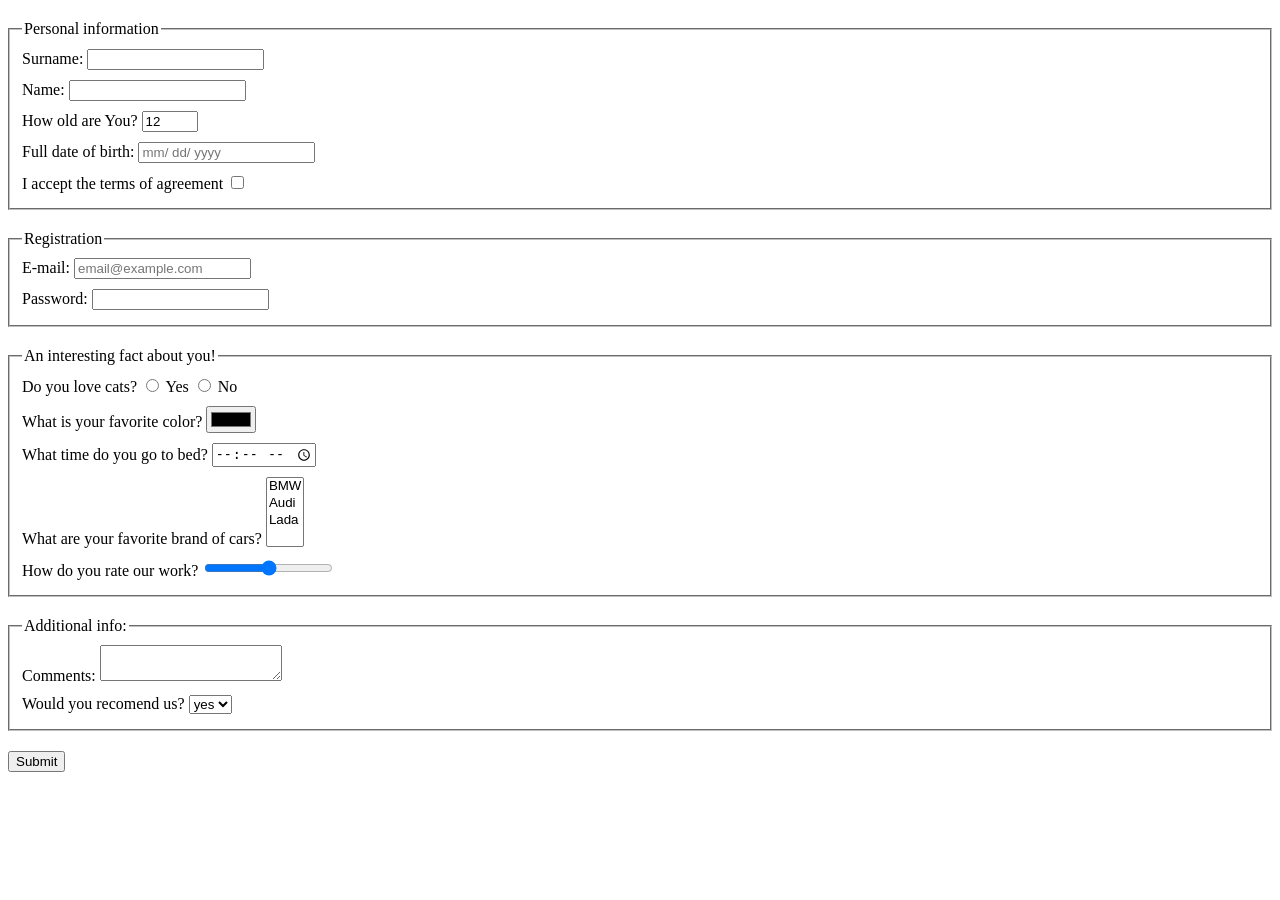
==== src/index.html @ 8225c53f "form done" ====
<!doctype html>
<html lang="en">
  <head>
    <meta charset="UTF-8">
    <meta
      name="viewport"
      content="width=device-width, user-scalable=no, initial-scale=1.0, maximum-scale=1.0, minimum-scale=1.0"
    >
    <meta http-equiv="X-UA-Compatible" content="ie=edge">
    <title>HTML Form</title>
    <link rel="stylesheet" href="./style.css">
  </head>
  <body>
    <form action="https://mate-academy-form-lesson.herokuapp.com/create-application" onsubmit="onSubmit()"
    method="POST"
    >
      <fieldset class="fieldset">
        <legend>Personal information</legend>
        <div class="form-field">
          Surname: <input type="text" id="surname"
          name="surname"
          >
          <label for="surname"></label>
        </div>
        <div class="form-field">
          Name: <input type="text" id="name"
          name="name"
          >
          <label for="name"></label>
        </div>
        <div class="form-field">
          How old are You? <input type="number" id="years"
          name="years" min="12"
          max="100" value="12"
          >
          <label for="years"></label>
        </div>
        <div class="form-field">
          Full date of birth: <input type="text" id="age"
          name="age" placeholder="mm/ dd/ yyyy"
          >
          <label for="age"></label>
        </div>
        <div class="form-field">
          <label for="terms-of-agree">I accept the terms of agreement</label>
          <input type="checkbox" name="terms-of-agree"
          id="terms-of-agree" required
          >
        </div>
      </fieldset>
      <fieldset class="fieldset">
        <legend>Registration</legend>
        <div class="form-field">
          E-mail: <input type="email" id="email"
                  name="email" placeholder="email@example.com"
                  required
                  >
          <label for="email"></label>
        </div>
        <div class="form-field">
          Password: <input type="password" id="password"
          name="password" minlength="6"
          maxlength="30"
          >
          <label for="name"></label>
        </div>
      </fieldset>
      <fieldset class="fieldset">
        <legend>An interesting fact about you!</legend>
        <div class="form-field">
          Do you love cats?
          <label for="yes">
            <input type="radio" name="yes"
            value="Yes" id="yes"
            >
          Yes
          </label>
          <label for="no">
            <input type="radio" name="no"
            value="No" id="no"
            >
          No
          </label>
        </div>
        <div class="form-field">
          What is your favorite color? <input type="color" id="color"
          name="color"
          >
          <label for="color"></label>
        </div>
        <div class="form-field">
          What time do you go to bed? <input type="time" id="time"
          name="time"
          >
          <label for="time"></label>
        </div>
        <div class="form-field">
          What are your favorite brand of cars? <select name="cars" id="cars"
          multiple
          >
            <option value="BMW">BMW</option>
            <option value="Audi">Audi</option>
            <option value="Lada">Lada</option>
          </select>
          <label for="age"></label>
        </div>
        <div class="form-field">
          How do you rate our work? <input type="range" name="range"
          id="range"
          >
          <label for="range"></label>
        </div>
      </fieldset>
      <fieldset class="fieldset">
        <legend>Additional info:</legend>
        <div class="form-field">
          Comments: <textarea name="comment" id="comment"
          required></textarea>
          <label for="comment"></label>
        </div>
        <div class="form-field">
          Would you recomend us? <select name="recomend" id="recomend"
          required
          >
            <option value="yes">yes</option>
            <option value="no">no</option>
          </select>
        </div>
      </fieldset>
      <button type="submit" name="submit">Submit</button>
    </form>
    <script type="text/javascript" src="./main.js"></script>
  </body>
</html>
---- src/style.css ----
.fieldset {
  margin: 20px 0;
}

.form-field {
  padding: 5px 0;
}
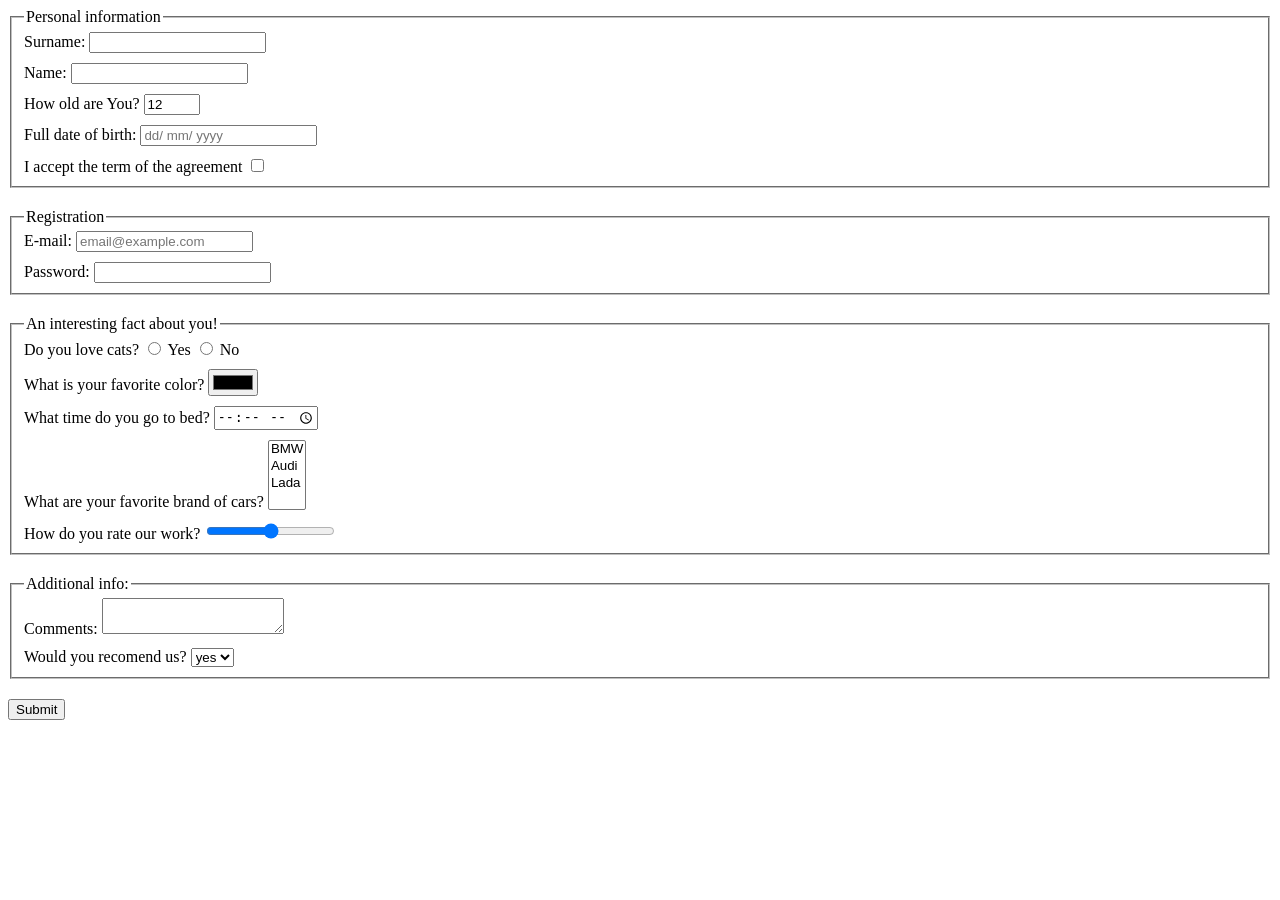
==== commit ecb62529: "form done" ====
--- a/src/index.html
+++ b/src/index.html
@@ -11,58 +11,75 @@
     <link rel="stylesheet" href="./style.css">
   </head>
   <body>
-    <form action="https://mate-academy-form-lesson.herokuapp.com/create-application" onsubmit="onSubmit()"
-    method="POST"
+    <form
+      action="https://mate-academy-form-lesson.herokuapp.com/create-application"
+      onsubmit="onSubmit()"
+      method="POST"
     >
       <fieldset class="fieldset">
         <legend>Personal information</legend>
-        <div class="form-field">
-          Surname: <input type="text" id="surname"
-          name="surname"
+        <div class="form-field first">
+          <label for="surname">Surname: </label>
+          <input
+            type="text"
+            id="surname"
+            name="surname"
           >
-          <label for="surname"></label>
         </div>
         <div class="form-field">
-          Name: <input type="text" id="name"
-          name="name"
+          <label for="name">Name: </label>
+          <input
+            type="text"
+            id="name"
+            name="name"
           >
-          <label for="name"></label>
         </div>
         <div class="form-field">
-          How old are You? <input type="number" id="years"
-          name="years" min="12"
-          max="100" value="12"
+          <label for="years">How old are You? </label>
+          <input
+            type="number" id="years"
+            name="years" min="12"
+            max="100" value="12"
           >
-          <label for="years"></label>
         </div>
         <div class="form-field">
-          Full date of birth: <input type="text" id="age"
-          name="age" placeholder="mm/ dd/ yyyy"
+          <label for="age">Full date of birth: </label>
+          <input
+            type="text"
+            id="age"
+            name="age"
+            placeholder="dd/ mm/ yyyy"
           >
-          <label for="age"></label>
         </div>
         <div class="form-field">
-          <label for="terms-of-agree">I accept the terms of agreement</label>
-          <input type="checkbox" name="terms-of-agree"
-          id="terms-of-agree" required
+          <label for="terms-of-agree">I accept the term of the agreement</label>
+          <input
+            type="checkbox"
+            name="terms-of-agree"
+            id="terms-of-agree"
+            required
           >
         </div>
       </fieldset>
       <fieldset class="fieldset">
         <legend>Registration</legend>
         <div class="form-field">
-          E-mail: <input type="email" id="email"
-                  name="email" placeholder="email@example.com"
-                  required
-                  >
-          <label for="email"></label>
+          <label for="email">E-mail: </label>
+          <input
+            type="email" id="email"
+            name="email" placeholder="email@example.com"
+            required
+          >
         </div>
         <div class="form-field">
-          Password: <input type="password" id="password"
-          name="password" minlength="6"
-          maxlength="30"
+          <label for="password">Password: </label>
+          <input
+            type="password"
+            id="password"
+            name="password"
+            minlength="6"
+            maxlength="30"
           >
-          <label for="name"></label>
         </div>
       </fieldset>
       <fieldset class="fieldset">
@@ -70,33 +87,45 @@
         <div class="form-field">
           Do you love cats?
           <label for="yes">
-            <input type="radio" name="yes"
-            value="Yes" id="yes"
+            <input
+              type="radio"
+              name="yes"
+              value="Yes"
+              id="yes"
             >
           Yes
           </label>
           <label for="no">
-            <input type="radio" name="no"
-            value="No" id="no"
+            <input
+              type="radio"
+              name="no"
+              value="No"
+              id="no"
             >
           No
           </label>
         </div>
         <div class="form-field">
-          What is your favorite color? <input type="color" id="color"
-          name="color"
+          <label for="color">What is your favorite color? </label>
+          <input
+            type="color"
+            id="color"
+            name="color"
           >
-          <label for="color"></label>
         </div>
         <div class="form-field">
-          What time do you go to bed? <input type="time" id="time"
+          <label for="time">What time do you go to bed? </label>
+          <input
+          type="time"
+          id="time"
           name="time"
           >
-          <label for="time"></label>
         </div>
         <div class="form-field">
-          What are your favorite brand of cars? <select name="cars" id="cars"
-          multiple
+          What are your favorite brand of cars?
+          <select
+            name="cars" id="cars"
+            multiple
           >
             <option value="BMW">BMW</option>
             <option value="Audi">Audi</option>
@@ -118,8 +147,11 @@
           required></textarea>
           <label for="comment"></label>
         </div>
-        <div class="form-field">
-          Would you recomend us? <select name="recomend" id="recomend"
+        <div class="form-field last">
+          Would you recomend us?
+          <select
+          name="recomend"
+          id="recomend"
           required
           >
             <option value="yes">yes</option>
--- a/src/style.css
+++ b/src/style.css
@@ -1,7 +1,15 @@
 .fieldset {
-  margin: 20px 0;
+  margin-bottom: 20px;
 }
 
 .form-field {
-  padding: 5px 0;
+  padding-bottom: 10px;
 }
+
+form > fieldset > div:first-of-type {
+  padding-top: 0;
+}
+
+form > fieldset > div:last-of-type {
+  padding-bottom: 0;
+}
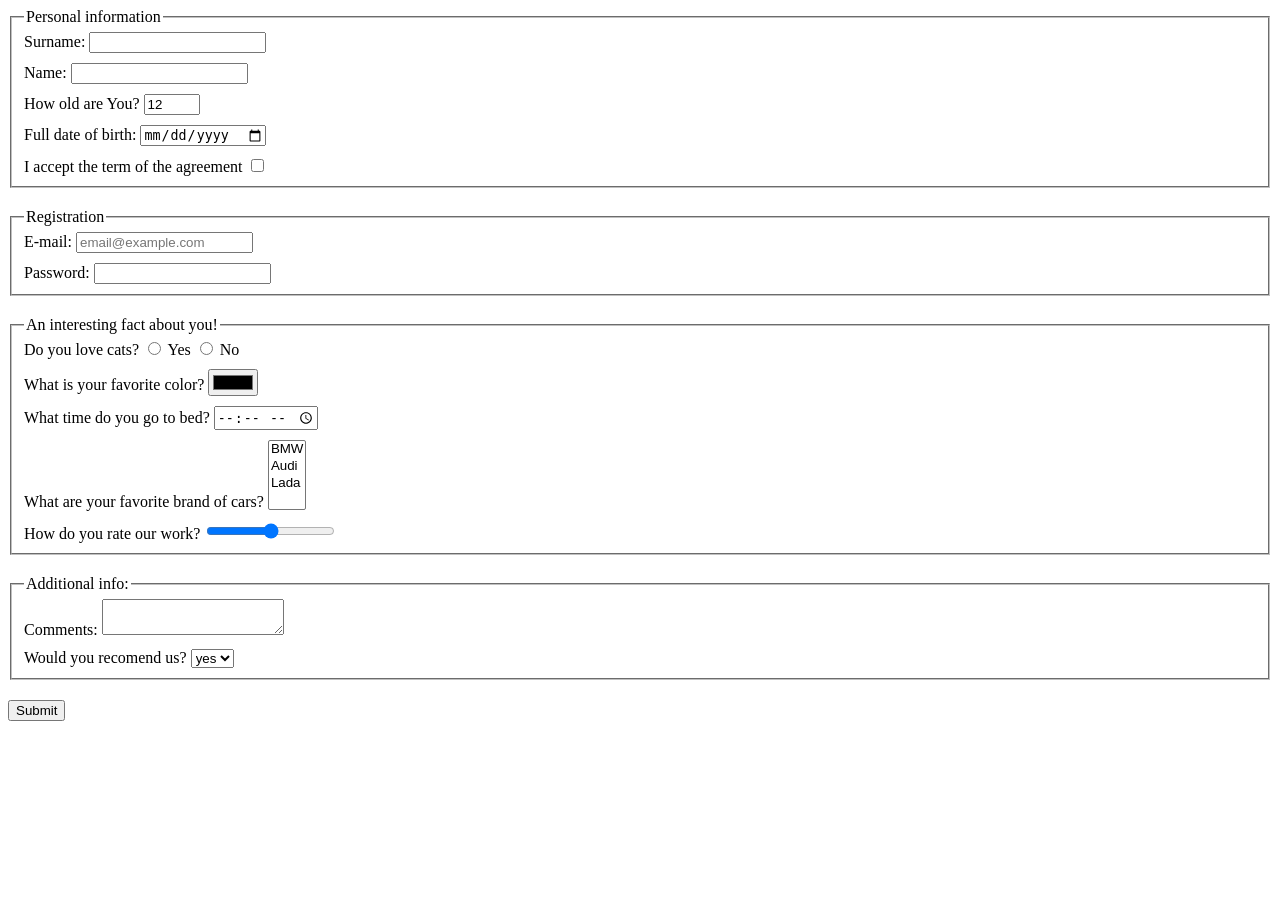
==== commit a006bd12: "form fixed" ====
--- a/src/index.html
+++ b/src/index.html
@@ -18,37 +18,42 @@
     >
       <fieldset class="fieldset">
         <legend>Personal information</legend>
-        <div class="form-field first">
-          <label for="surname">Surname: </label>
+        <div class="form-field">
+          <label for="surname">Surname:</label>
           <input
             type="text"
+            autocomplete="off"
             id="surname"
             name="surname"
           >
         </div>
         <div class="form-field">
-          <label for="name">Name: </label>
+          <label for="name">Name:</label>
           <input
             type="text"
+            autocomplete="off"
             id="name"
             name="name"
           >
         </div>
         <div class="form-field">
-          <label for="years">How old are You? </label>
+          <label for="years">How old are You?</label>
           <input
-            type="number" id="years"
-            name="years" min="12"
-            max="100" value="12"
+            type="number"
+            id="years"
+            name="years"
+            min="12"
+            max="100"
+            value="12"
           >
         </div>
         <div class="form-field">
-          <label for="age">Full date of birth: </label>
+          <label for="age">Full date of birth:</label>
           <input
-            type="text"
+            type="date"
+            autocomplete="off"
             id="age"
             name="age"
-            placeholder="dd/ mm/ yyyy"
           >
         </div>
         <div class="form-field">
@@ -64,15 +69,17 @@
       <fieldset class="fieldset">
         <legend>Registration</legend>
         <div class="form-field">
-          <label for="email">E-mail: </label>
+          <label for="email">E-mail:</label>
           <input
-            type="email" id="email"
-            name="email" placeholder="email@example.com"
+            type="email"
+            id="email"
+            name="email"
+            placeholder="email@example.com"
             required
           >
         </div>
         <div class="form-field">
-          <label for="password">Password: </label>
+          <label for="password">Password:</label>
           <input
             type="password"
             id="password"
@@ -89,24 +96,24 @@
           <label for="yes">
             <input
               type="radio"
-              name="yes"
+              name="animals"
               value="Yes"
               id="yes"
             >
-          Yes
+            Yes
           </label>
           <label for="no">
             <input
               type="radio"
-              name="no"
+              name="animals"
               value="No"
               id="no"
             >
-          No
+            No
           </label>
         </div>
         <div class="form-field">
-          <label for="color">What is your favorite color? </label>
+          <label for="color">What is your favorite color?</label>
           <input
             type="color"
             id="color"
@@ -114,45 +121,51 @@
           >
         </div>
         <div class="form-field">
-          <label for="time">What time do you go to bed? </label>
+          <label for="time">What time do you go to bed?</label>
           <input
-          type="time"
-          id="time"
-          name="time"
+            type="time"
+            id="time"
+            name="time"
           >
         </div>
         <div class="form-field">
-          What are your favorite brand of cars?
+          <label for="cars">What are your favorite brand of cars?</label>
           <select
-            name="cars" id="cars"
+            name="cars"
+            id="cars"
             multiple
           >
             <option value="BMW">BMW</option>
             <option value="Audi">Audi</option>
             <option value="Lada">Lada</option>
           </select>
-          <label for="age"></label>
         </div>
         <div class="form-field">
-          How do you rate our work? <input type="range" name="range"
-          id="range"
+          <label for="range">How do you rate our work?</label>
+          <input
+            type="range"
+            name="range"
+            id="range"
           >
-          <label for="range"></label>
         </div>
       </fieldset>
       <fieldset class="fieldset">
         <legend>Additional info:</legend>
         <div class="form-field">
-          Comments: <textarea name="comment" id="comment"
-          required></textarea>
-          <label for="comment"></label>
+          <label for="comment">Comments:</label>
+          <textarea
+            name="comment"
+            id="comment"
+            required
+            >
+          </textarea>
         </div>
-        <div class="form-field last">
+        <div class="form-field">
           Would you recomend us?
           <select
-          name="recomend"
-          id="recomend"
-          required
+            name="recomend"
+            id="recomend"
+            required
           >
             <option value="yes">yes</option>
             <option value="no">no</option>
--- a/src/style.css
+++ b/src/style.css
@@ -6,10 +6,6 @@
   padding-bottom: 10px;
 }
 
-form > fieldset > div:first-of-type {
-  padding-top: 0;
-}
-
-form > fieldset > div:last-of-type {
+.form-field:last-child {
   padding-bottom: 0;
 }
